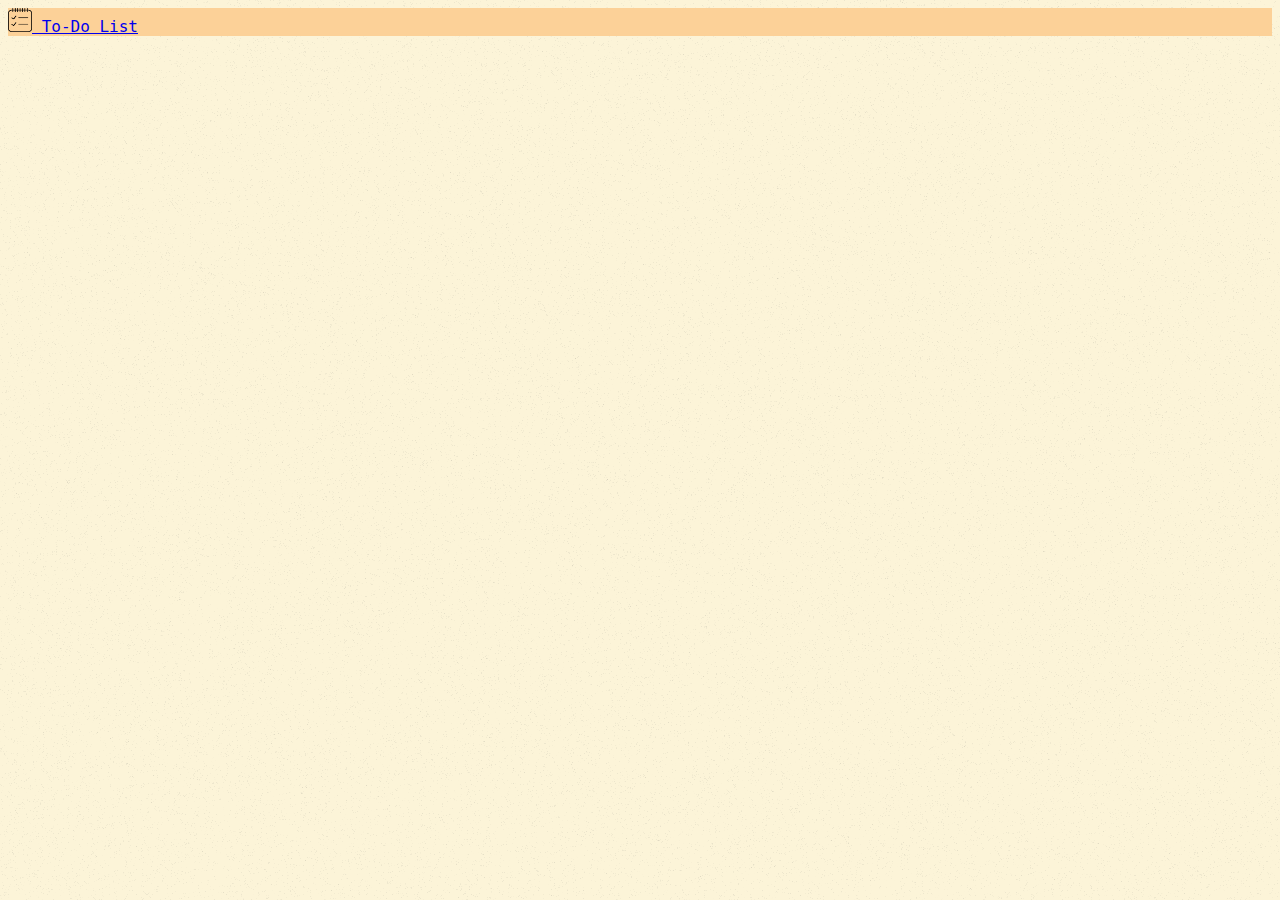
==== index.html @ 2a700df4 "Front-End Added" ====
<!doctype html>
<html lang="en">
  <head>
    <!-- Required meta tags -->
    <meta charset="utf-8">
    <meta name="viewport" content="width=device-width, initial-scale=1">

    <!-- Bootstrap CSS -->
    <link href="https://cdn.jsdelivr.net/npm/bootstrap@5.1.3/dist/css/bootstrap.min.css" rel="stylesheet" integrity="sha384-1BmE4kWBq78iYhFldvKuhfTAU6auU8tT94WrHftjDbrCEXSU1oBoqyl2QvZ6jIW3" crossorigin="anonymous">
    <link rel = "icon" href = "./images/logo.png" type = "image/x-icon">
    <link rel="stylesheet" href="style.css">
    <title>Login</title>
  </head>
  <body>
      <!-- To-Do List -->
    <nav class="navbar navbar-light" style="background-color: rgb(252, 209, 152);">
        <div class="container-fluid justify-content-center">
          <a class="navbar-brand" href="index.html">
            <img src="./images/logo.png" alt="" width="24" height="24" class="d-inline-block align-text-top">
            To-Do List
          </a>
        </div>
      </nav>
      <script src="https://cdn.jsdelivr.net/npm/bootstrap@5.1.3/dist/js/bootstrap.bundle.min.js" integrity="sha384-ka7Sk0Gln4gmtz2MlQnikT1wXgYsOg+OMhuP+IlRH9sENBO0LRn5q+8nbTov4+1p" crossorigin="anonymous"></script>
    </body>
  </html>
---- style.css ----
*{
    font-family: "Lucida Console", Monaco, monospace;
}
body{
    background-image : url("./images/background.png");
}
.button_slide {
    color: rgb(0, 0, 0);
    padding: 15px 30px;
    display: inline-block;
    font-size: 20px;
    letter-spacing: 1px;
    cursor: pointer;
    box-shadow: inset 0 0 0 0 #fdac33;
    -webkit-transition: ease-out 0.4s;
    -moz-transition: ease-out 0.4s;
    transition: ease-out 0.4s;
    }
    .slide_right:hover {
    color: #ac5e15;
    box-shadow: inset 400px 0 0 0 #fdac33;
    text-decoration: none;
    }
    .slide_left:hover {
    color: #ac5e15;
    box-shadow: inset 400px 0 0 0 #fdac33;
    text-decoration: none;
    }
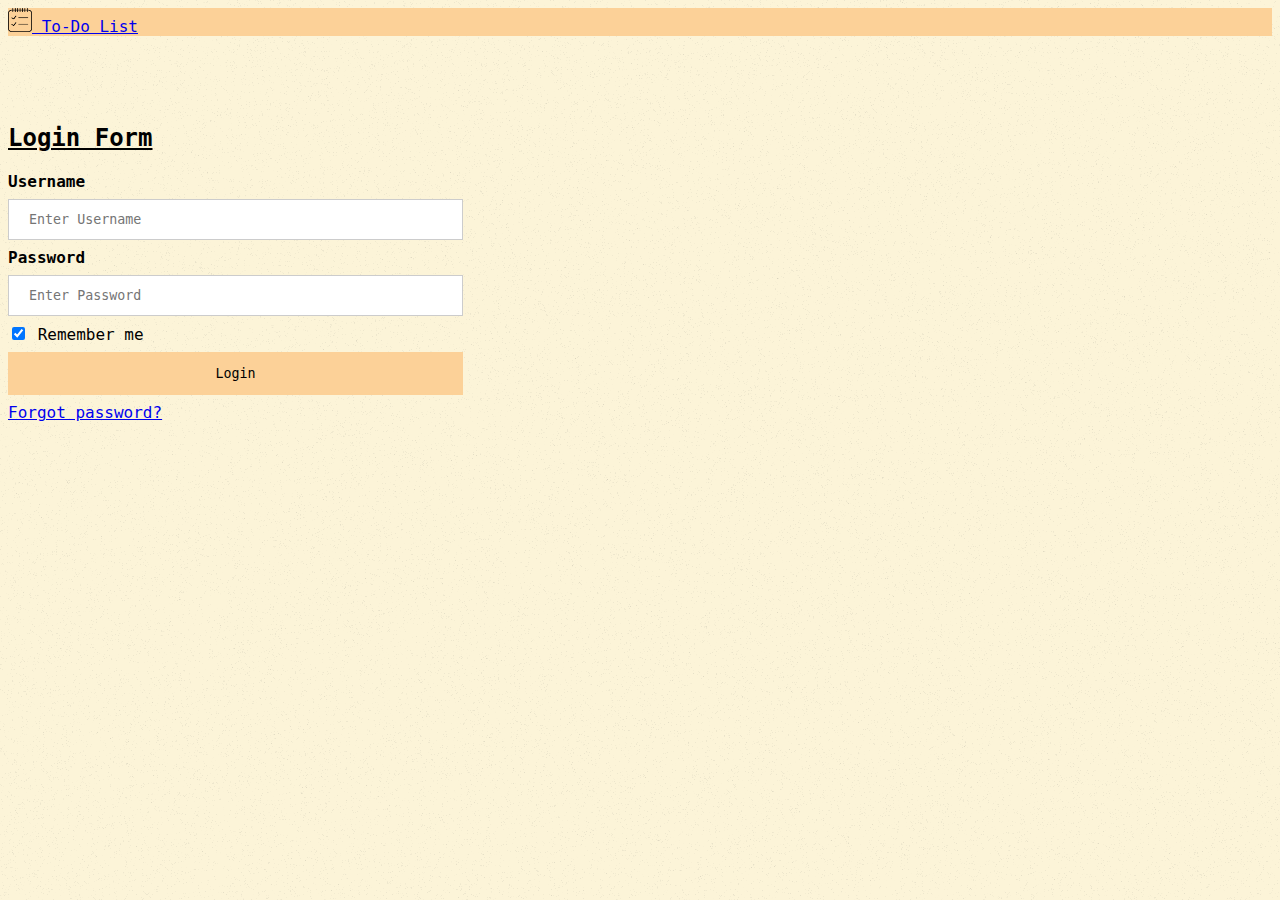
==== commit 72539902: "JSON data loaded" ====
--- a/index.html
+++ b/index.html
@@ -6,9 +6,9 @@
     <meta name="viewport" content="width=device-width, initial-scale=1">
 
     <!-- Bootstrap CSS -->
+    <link rel="stylesheet" href="style.css">
     <link href="https://cdn.jsdelivr.net/npm/bootstrap@5.1.3/dist/css/bootstrap.min.css" rel="stylesheet" integrity="sha384-1BmE4kWBq78iYhFldvKuhfTAU6auU8tT94WrHftjDbrCEXSU1oBoqyl2QvZ6jIW3" crossorigin="anonymous">
     <link rel = "icon" href = "./images/logo.png" type = "image/x-icon">
-    <link rel="stylesheet" href="style.css">
     <title>Login</title>
   </head>
   <body>
@@ -20,7 +20,29 @@
             To-Do List
           </a>
         </div>
-      </nav>
-      <script src="https://cdn.jsdelivr.net/npm/bootstrap@5.1.3/dist/js/bootstrap.bundle.min.js" integrity="sha384-ka7Sk0Gln4gmtz2MlQnikT1wXgYsOg+OMhuP+IlRH9sENBO0LRn5q+8nbTov4+1p" crossorigin="anonymous"></script>
+    </nav>
+    <!-- /To-Do List -->
+    <!-- Login Form -->
+    <div class="container-sm border border-dark border-2 m" style="height:auto; width:40%; margin-top: 7%;">
+      <h2 class="text-center p-2"><ins>Login Form</ins></h2>
+      <form>
+        <div class="container" style="width:90%;">
+
+          <label><b>Username</b></label>
+          <input id ="uname" type="text" placeholder="Enter Username" required>
+
+          <label><b>Password</b></label>
+          <input id="pasw" type="password" placeholder="Enter Password" required>
+          <label>
+            <input type="checkbox" checked="checked" name="remember"> Remember me
+          </label>
+          <button id ="button" type="submit" onclick="validate();">Login</button>
+          <a href="#" class="text-center">Forgot password?</a>
+        </div>
+      </form>
+    </div>
+    <!-- /Login Form -->
+    <script src="script.js"></script>
+    <script src="https://cdn.jsdelivr.net/npm/bootstrap@5.1.3/dist/js/bootstrap.bundle.min.js" integrity="sha384-ka7Sk0Gln4gmtz2MlQnikT1wXgYsOg+OMhuP+IlRH9sENBO0LRn5q+8nbTov4+1p" crossorigin="anonymous"></script>
     </body>
   </html>--- a/style.css
+++ b/style.css
@@ -3,6 +3,8 @@
 }
 body{
     background-image : url("./images/background.png");
+    background-repeat: no-repeat;
+    background-attachment: fixed;
 }
 .button_slide {
     color: rgb(0, 0, 0);
@@ -11,18 +13,53 @@
     font-size: 20px;
     letter-spacing: 1px;
     cursor: pointer;
-    box-shadow: inset 0 0 0 0 #fdac33;
+    box-shadow: inset 0 0 0 0 rgb(238, 185, 117);
     -webkit-transition: ease-out 0.4s;
     -moz-transition: ease-out 0.4s;
     transition: ease-out 0.4s;
     }
     .slide_right:hover {
-    color: #ac5e15;
-    box-shadow: inset 400px 0 0 0 #fdac33;
+    color: black;
+    box-shadow: inset 400px 0 0 0 rgb(238, 185, 117);
     text-decoration: none;
     }
     .slide_left:hover {
-    color: #ac5e15;
-    box-shadow: inset 400px 0 0 0 #fdac33;
+    color: black;
+    box-shadow: inset 400px 0 0 0 rgb(238, 185, 117);
     text-decoration: none;
+    }
+
+    input[type=text], input[type=password] {
+      width: 100%;
+      padding: 12px 20px;
+      margin: 8px 0;
+      display: inline-block;
+      border: 1px solid #ccc;
+      box-sizing: border-box;
+    }
+    
+    #button {
+      background-color: rgb(252, 209, 152);
+      color: black;
+      padding: 14px 20px;
+      margin: 8px 0;
+      border: none;
+      cursor: pointer;
+      width: 100%;
+    }
+    #button:hover{
+      opacity: 40px;
+      box-shadow: inset 550px 0 0 0 rgb(238, 178, 101);
+      transition: ease-out 0.4s;
+      -webkit-transition: ease-out 0.4s;
+    -moz-transition: ease-out 0.4s;
+    }
+
+    
+    /* Change styles for span and cancel button on extra small screens */
+    @media screen and (max-width: 500px) {
+      .m{
+         display: absolute;
+         float: none;
+      }
     }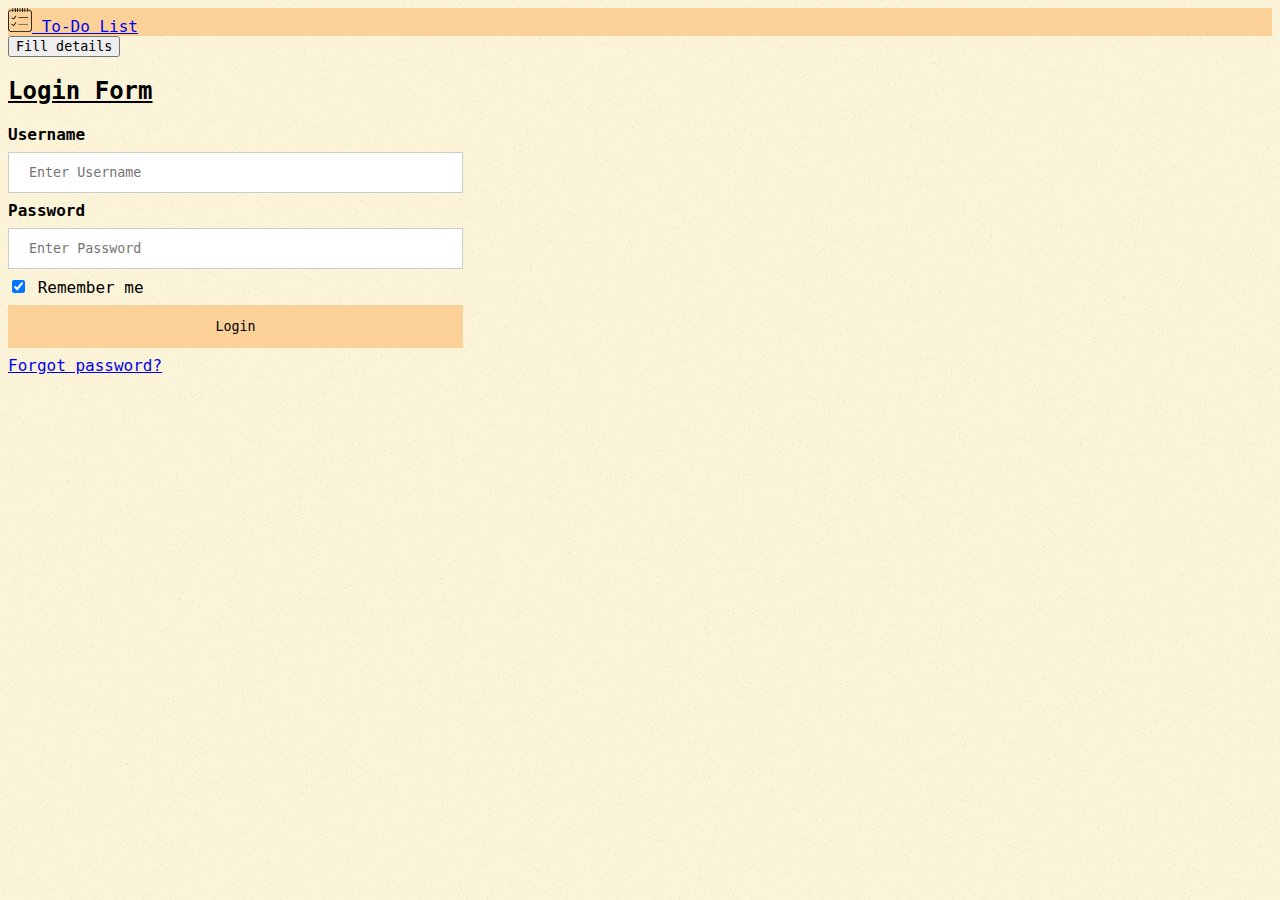
==== commit e6fd06e5: "fill details added" ====
--- a/index.html
+++ b/index.html
@@ -9,6 +9,9 @@
     <link rel="stylesheet" href="style.css">
     <link href="https://cdn.jsdelivr.net/npm/bootstrap@5.1.3/dist/css/bootstrap.min.css" rel="stylesheet" integrity="sha384-1BmE4kWBq78iYhFldvKuhfTAU6auU8tT94WrHftjDbrCEXSU1oBoqyl2QvZ6jIW3" crossorigin="anonymous">
     <link rel = "icon" href = "./images/logo.png" type = "image/x-icon">
+    <script defer src="script.js"></script>
+    <script defer src="https://ajax.googleapis.com/ajax/libs/jquery/3.6.0/jquery.min.js"></script>
+    <script defer src="https://cdn.jsdelivr.net/npm/bootstrap@5.1.3/dist/js/bootstrap.bundle.min.js" integrity="sha384-ka7Sk0Gln4gmtz2MlQnikT1wXgYsOg+OMhuP+IlRH9sENBO0LRn5q+8nbTov4+1p" crossorigin="anonymous"></script>
     <title>Login</title>
   </head>
   <body>
@@ -22,27 +25,34 @@
         </div>
     </nav>
     <!-- /To-Do List -->
+    <!-- Default -->
+    <div class="text-center py-5">
+      <button id="details" onclick="return details();">Fill details</button>
+    </div>
+    <!-- /Default -->
     <!-- Login Form -->
-    <div class="container-sm border border-dark border-2 m" style="height:auto; width:40%; margin-top: 7%;">
+    <div class="container-sm border border-dark border-2 m" style="height:auto; width:40%; margin-top: 1%;">
       <h2 class="text-center p-2"><ins>Login Form</ins></h2>
-      <form>
+      <form id="form" action="todolist.html" onsubmit="return valid(check);">
         <div class="container" style="width:90%;">
 
           <label><b>Username</b></label>
-          <input id ="uname" type="text" placeholder="Enter Username" required>
+          <input id ="name" name="name" type="text" placeholder="Enter Username" onkeyup ="valid();" required>
+          <label for="nameerror" id="nameerror"></label><br>
 
           <label><b>Password</b></label>
-          <input id="pasw" type="password" placeholder="Enter Password" required>
+          <input id="password" name="password" type="password" placeholder="Enter Password" onkeyup="valid();" required>
+          <label for="passworderror" id="passworderror"></label><br>
           <label>
             <input type="checkbox" checked="checked" name="remember"> Remember me
           </label>
-          <button id ="button" type="submit" onclick="validate();">Login</button>
+          <button id ="button" type="submit">Login</button>
           <a href="#" class="text-center">Forgot password?</a>
         </div>
       </form>
     </div>
     <!-- /Login Form -->
-    <script src="script.js"></script>
-    <script src="https://cdn.jsdelivr.net/npm/bootstrap@5.1.3/dist/js/bootstrap.bundle.min.js" integrity="sha384-ka7Sk0Gln4gmtz2MlQnikT1wXgYsOg+OMhuP+IlRH9sENBO0LRn5q+8nbTov4+1p" crossorigin="anonymous"></script>
+    <script src="https://ajax.googleapis.com/ajax/libs/jquery/3.6.0/jquery.min.js"></script>
+
     </body>
   </html>